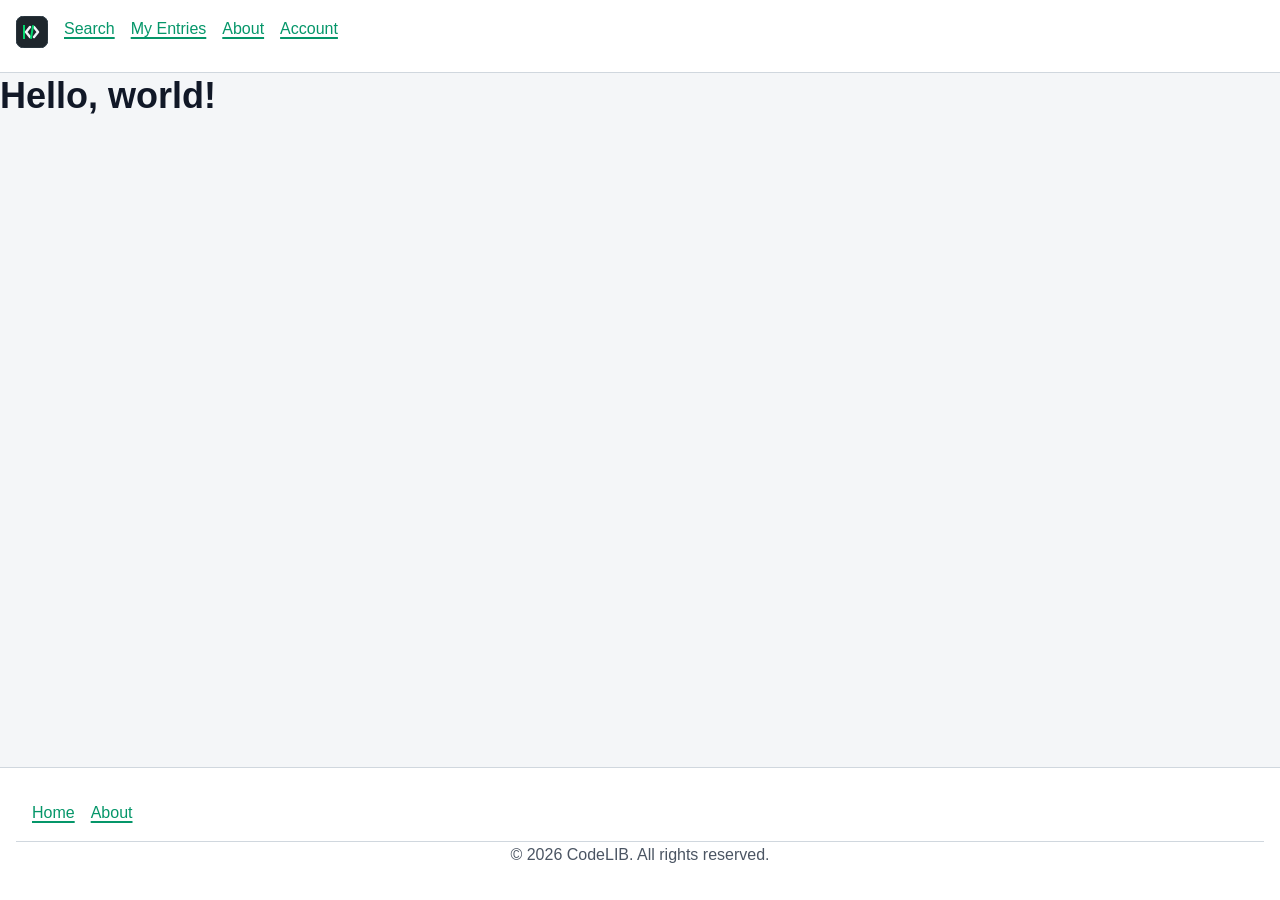
==== my-entries.html @ 8c8477da "The about page, and fillers with CSS" ====
<!DOCTYPE html>
<html lang="en">
<head>
    <meta charset="UTF-8">
    <meta name="viewport" content="width=device-width, initial-scale=1.0">
    <title>Document Title</title>
    <!-- Stylesheet Link -->
    <link rel="stylesheet" href="style.css">
</head>
<body>
    <header>
        <nav aria-current="page">
            <ul>
                <li><a href="index.html"><img src="Assets/header-svg.svg" alt="Home"></a></li>
                <li><a href="search.html">Search</a></li>
                <li><a href="my-entries.html">My Entries</a></li>
                <li><a href="about.html">About</a></li>
                <li><a href="login.html">Account</a></li>
            </ul>
        </nav>
    </header>

    <!-- Main Content -->
    <h1>Hello, world!</h1>

    <footer>
        <nav>
            <ul>
                <li><a href="index.html">Home</a></li>
                <li><a href="about.html">About</a></li>
            </ul>
        </nav>
        <p>&copy; 2026 CodeLIB. All rights reserved.</p>
    </footer>

    <!-- JavaScript File -->
    <script src="script.js"></script>
</body>
</html>
---- style.css ----
:root {
  /* Colors - Slate Gray & Green */
  --color-bg: #12181b;          
  --color-surface: #1e262c;        
  --color-surface-hover: #28333b;  
  --color-border: #34424c;         
  
  --color-text-primary: #f0f4f8;  
  --color-text-secondary: #9fb3c8; 
  
  --color-accent: #00d66c;         
  --color-accent-hover: #00b359;   
  --color-accent-text: #081c10;    
  
  --color-focus: #4d94ff;         
  
  /* Typography & Spacing */
  --font-family: -apple-system, BlinkMacSystemFont, "Segoe UI", Roboto, Helvetica, Arial, sans-serif;
  --radius-sm: 4px;
  --radius-md: 8px;
  --radius-lg: 12px;
  
  --transition-fast: 0.15s ease-in-out;
}

/* Light Mode Option (Respects system setting) */
@media (prefers-color-scheme: light) {
  :root {
    --color-bg: #f4f6f8;
    --color-surface: #ffffff;
    --color-surface-hover: #eaeef2;
    --color-border: #d0d7de;
    --color-text-primary: #111827;
    --color-text-secondary: #4b5563;
    --color-accent: #059669;      
    --color-accent-hover: #047857;
    --color-accent-text: #ffffff;
  }
}

















*, *::before, *::after {
  box-sizing: border-box;
  margin: 0;
  padding: 0;
}

/* Respect user's motion preferences */
@media (prefers-reduced-motion: reduce) {
  *, *::before, *::after {
    animation-duration: 0.01ms !important;
    animation-iteration-count: 1 !important;
    transition-duration: 0.01ms !important;
    scroll-behavior: auto !important;
  }
}

/* Global Focus Styles */
:focus-visible {
  outline: 3px solid var(--color-focus);
  outline-offset: 3px;
}


html {
  font-size: 100%; 
  scroll-behavior: smooth;
}

nav ul {
  list-style: none;
  display: flex;
  gap: 1rem;
  padding: 1rem;
  background-color: var(--color-surface);
  border-bottom: 1px solid var(--color-border);
}

body {
  font-family: var(--font-family);
  background-color: var(--color-bg);
  color: var(--color-text-primary);
  line-height: 1.6;
  min-height: 100vh;
  display: flex;
  flex-direction: column;
}

/* Typography Accessibility */
h1, h2, h3, h4, h5, h6 {
  color: var(--color-text-primary);
  line-height: 1.25;
  margin-bottom: 0.75rem;
  font-weight: 700;
}

h1 { font-size: 1.75rem; }
h2 { font-size: 1.5rem; }
h3 { font-size: 1.25rem; }

p {
  color: var(--color-text-secondary);
  margin-bottom: 1rem;
}

a {
  color: var(--color-accent);
  text-decoration-thickness: 2px;
  text-underline-offset: 3px;
  transition: color var(--transition-fast);
}

a:hover, a:focus-visible {
  color: var(--color-accent-hover);
}

footer {
  margin-top: auto;
  padding: 1rem;
  background-color: var(--color-surface);
  border-top: 1px solid var(--color-border);
  text-align: center;
}








.container {
  width: 100%;
  max-width: 1200px;
  margin-left: auto;
  margin-right: auto;
  padding-left: 1rem;
  padding-right: 1rem;
}

/* Cards & Surfaces */
.card {
  background-color: var(--color-surface);
  border: 1px solid var(--color-border);
  border-radius: var(--radius-md);
  padding: 1.5rem;
  margin-bottom: 1rem;
}















/* Buttons with Minimum 44px Touch Target */
.btn {
  display: inline-flex;
  align-items: center;
  justify-content: center;
  min-height: 48px;            
  min-width: 48px;
  padding: 0.75rem 1.5rem;
  font-size: 1rem;
  font-weight: 600;
  border-radius: var(--radius-md);
  border: none;
  cursor: pointer;
  text-decoration: none;
  transition: background-color var(--transition-fast), transform var(--transition-fast);
}

.btn-primary {
  background-color: var(--color-accent);
  color: var(--color-accent-text);
}

.btn-primary:hover {
  background-color: var(--color-accent-hover);
}

.btn-primary:active {
  transform: scale(0.98);
}

/* Form Controls with Clear Hit Targets & High Contrast */
.form-group {
  margin-bottom: 1.25rem;
}

label {
  display: block;
  font-size: 0.875rem;
  font-weight: 600;
  margin-bottom: 0.5rem;
  color: var(--color-text-primary);
}

input, select, textarea {
  width: 100%;
  min-height: 48px;            
  padding: 0.75rem 1rem;
  font-size: 1rem;
  background-color: var(--color-surface);
  border: 1px solid var(--color-border);
  border-radius: var(--radius-sm);
  color: var(--color-text-primary);
  transition: border-color var(--transition-fast);
}

input:focus, select:focus, textarea:focus {
  border-color: var(--color-accent);
}










@media (min-width: 768px) {
  h1 { font-size: 2.25rem; }
  h2 { font-size: 1.75rem; }
  
  .container {
    padding-left: 2rem;
    padding-right: 2rem;
  }
  
  .grid {
    display: grid;
    grid-template-columns: repeat(auto-fit, minmax(300px, 1fr));
    gap: 1.5rem;
  }
}
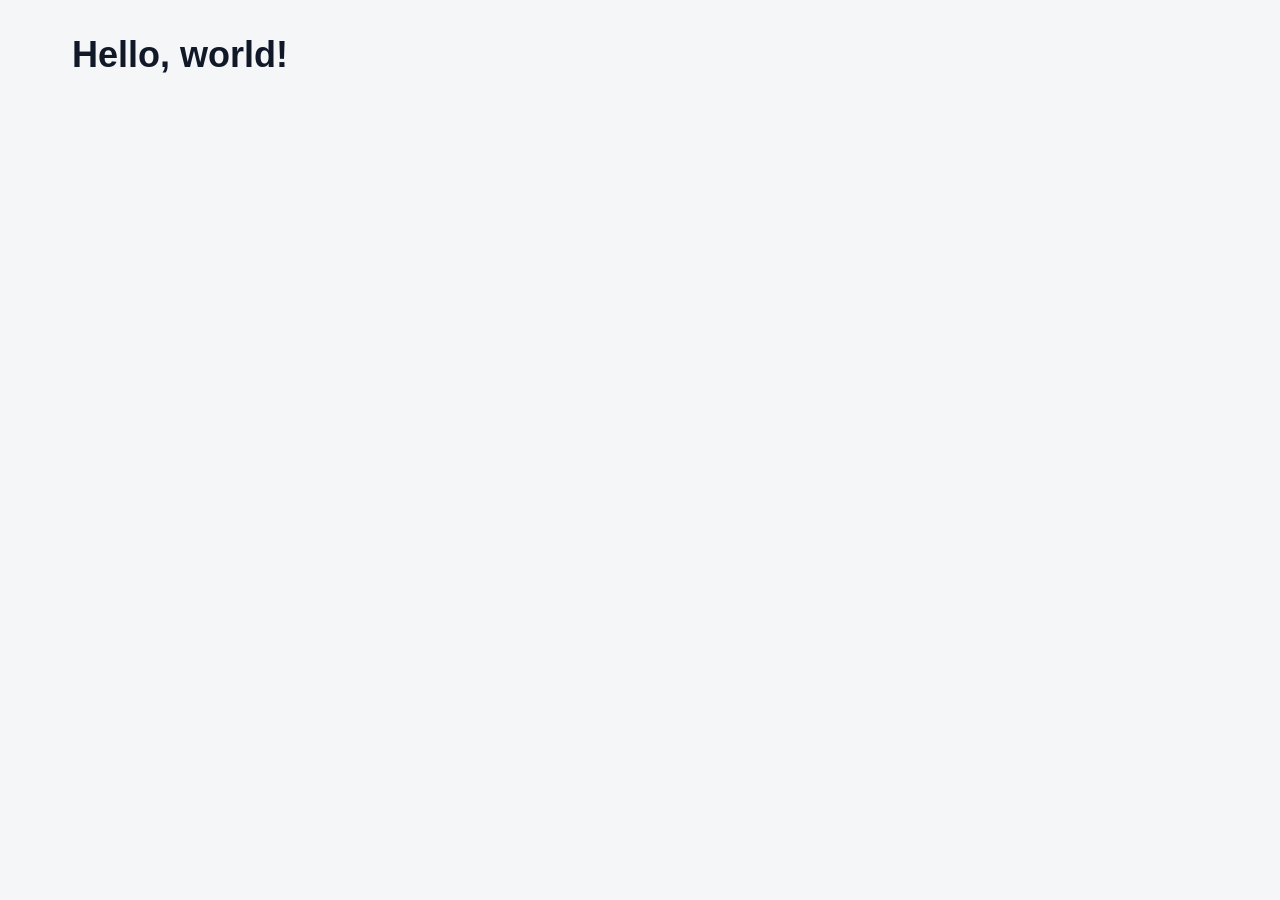
==== commit be76897d: "issue-18-starter-template Created a starter page template for other pages to follow, this was part o" ====
--- a/my-entries.html
+++ b/my-entries.html
@@ -3,37 +3,27 @@
 <head>
     <meta charset="UTF-8">
     <meta name="viewport" content="width=device-width, initial-scale=1.0">
-    <title>Document Title</title>
+    <title>My Entries - CodeLIB</title>
     <!-- Stylesheet Link -->
     <link rel="stylesheet" href="style.css">
+    <!-- Shared by every page: layout (#18), header (#16), footer (#17) -->
+    <link rel="stylesheet" href="Styles/template.css">
+    <link rel="stylesheet" href="Styles/header.css">
+    <link rel="stylesheet" href="Styles/footer.css">
 </head>
 <body>
-    <header>
-        <nav aria-current="page">
-            <ul>
-                <li><a href="index.html"><img src="Assets/header-svg.svg" alt="Home"></a></li>
-                <li><a href="search.html">Search</a></li>
-                <li><a href="my-entries.html">My Entries</a></li>
-                <li><a href="about.html">About</a></li>
-                <li><a href="login.html">Account</a></li>
-            </ul>
-        </nav>
-    </header>
+    <div id="site-header"></div>
 
     <!-- Main Content -->
+    <main id="main" class="container">
     <h1>Hello, world!</h1>
+    </main>
 
-    <footer>
-        <nav>
-            <ul>
-                <li><a href="index.html">Home</a></li>
-                <li><a href="about.html">About</a></li>
-            </ul>
-        </nav>
-        <p>&copy; 2026 CodeLIB. All rights reserved.</p>
-    </footer>
+    <div id="site-footer"></div>
 
-    <!-- JavaScript File -->
+    <!-- JavaScript Files: header.js (#16) and footer.js (#17) build the shared header and footer -->
+    <script src="Scripts/header.js"></script>
+    <script src="Scripts/footer.js"></script>
     <script src="script.js"></script>
 </body>
 </html>
--- a/Styles/template.css
+++ b/Styles/template.css
@@ -0,0 +1,3 @@
+/* Issue #18 - Starter template: page layout */
+
+main { flex: 1; padding-top: 2rem; padding-bottom: 2rem; }
